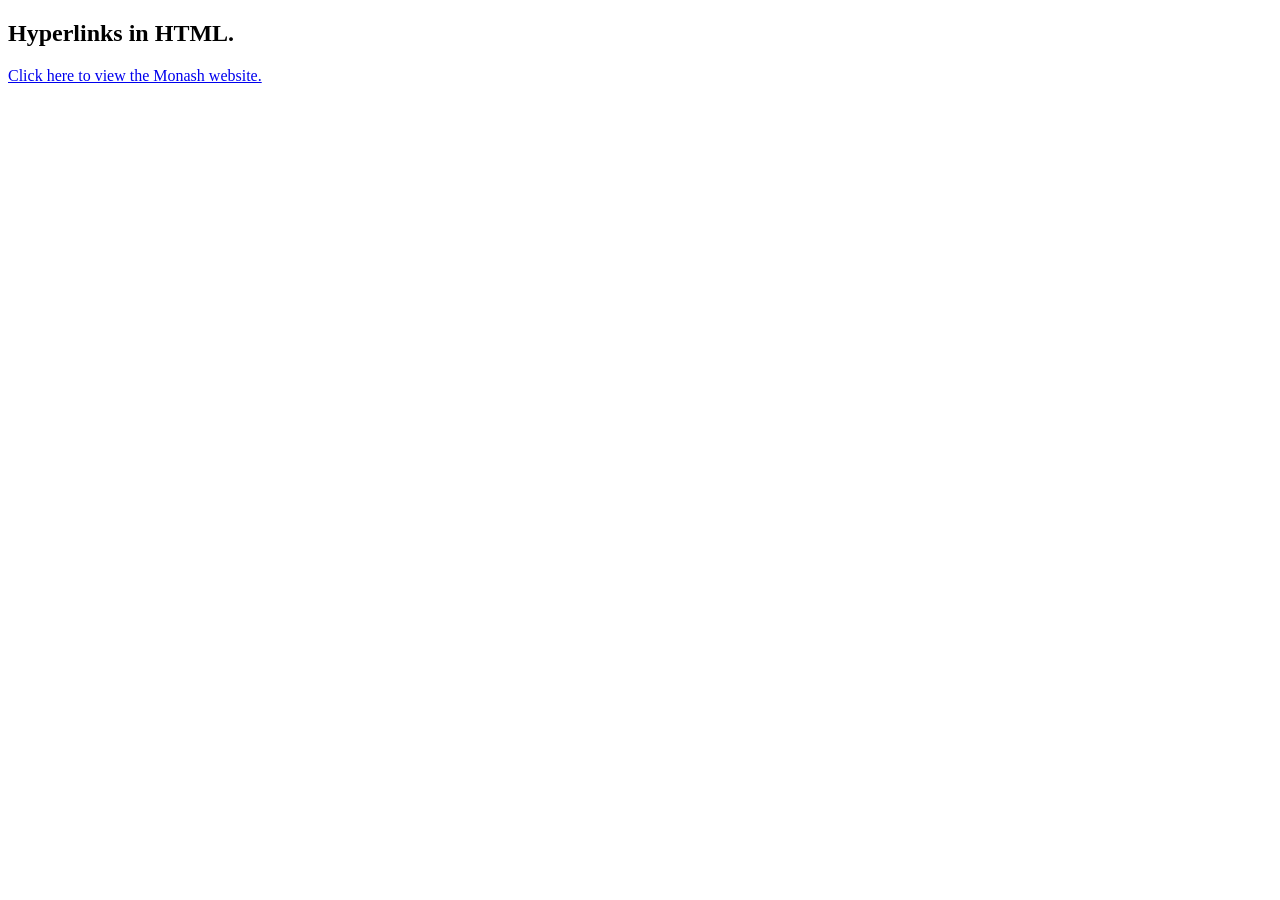
==== hyperlinks.html @ a6066d66 "Add files via upload hyperlink html file" ====
<!DOCTYPE html>
<html lang="en">
<head>
    <title> My First HTML Document. </title>
</head>
<body>
    <h2> Hyperlinks in HTML. </h2>

    <a href="https://monash.edu" target="_blank">
        Click here to view the Monash website.
    </a>
</body>
</html>
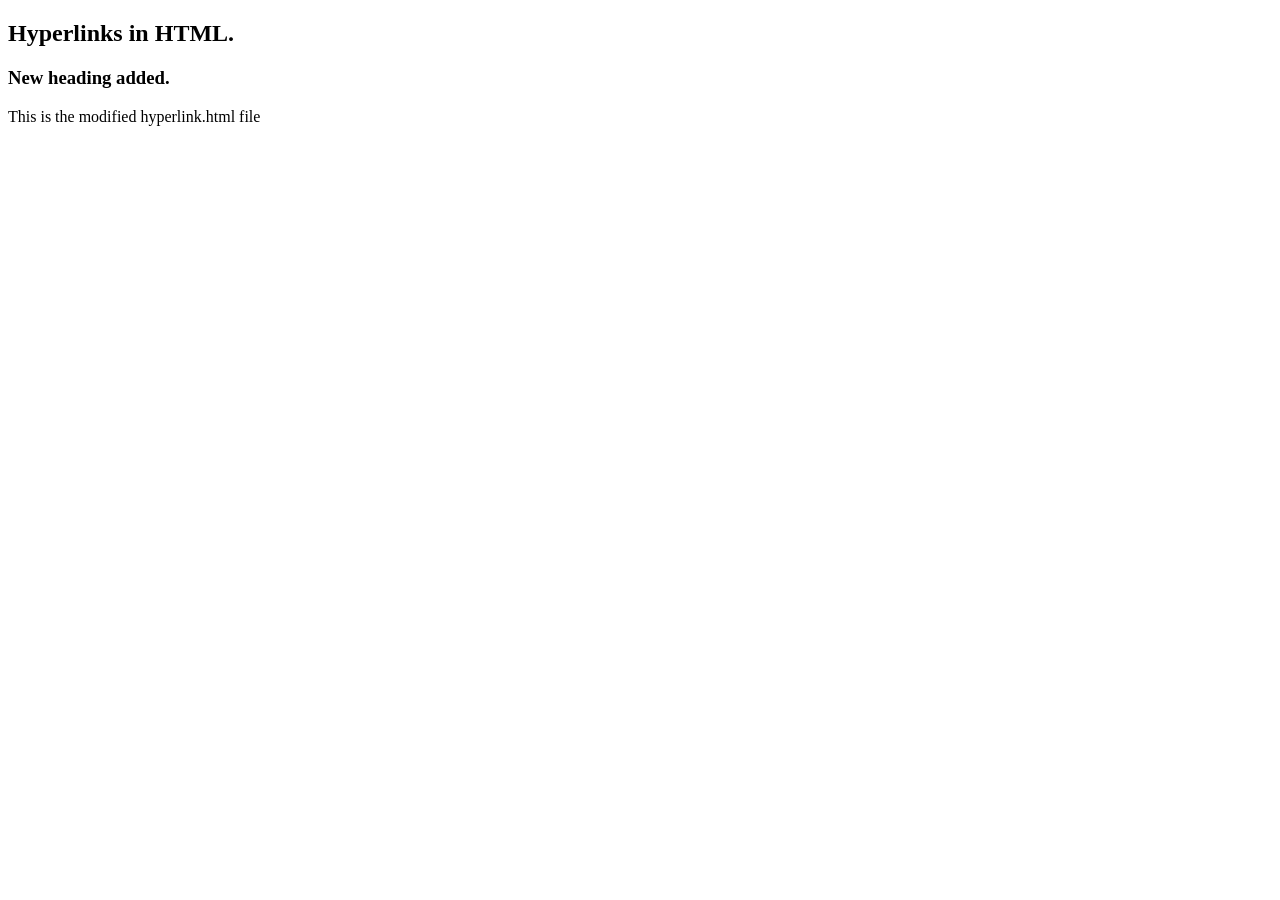
==== commit 801738f4: "Update hyperlinks.html" ====
--- a/hyperlinks.html
+++ b/hyperlinks.html
@@ -6,8 +6,7 @@
 <body>
     <h2> Hyperlinks in HTML. </h2>
 
-    <a href="https://monash.edu" target="_blank">
-        Click here to view the Monash website.
-    </a>
+    <h3> New heading added. </h3>
+        <p>This is the modified hyperlink.html file</p>
 </body>
-</html>+</html>
